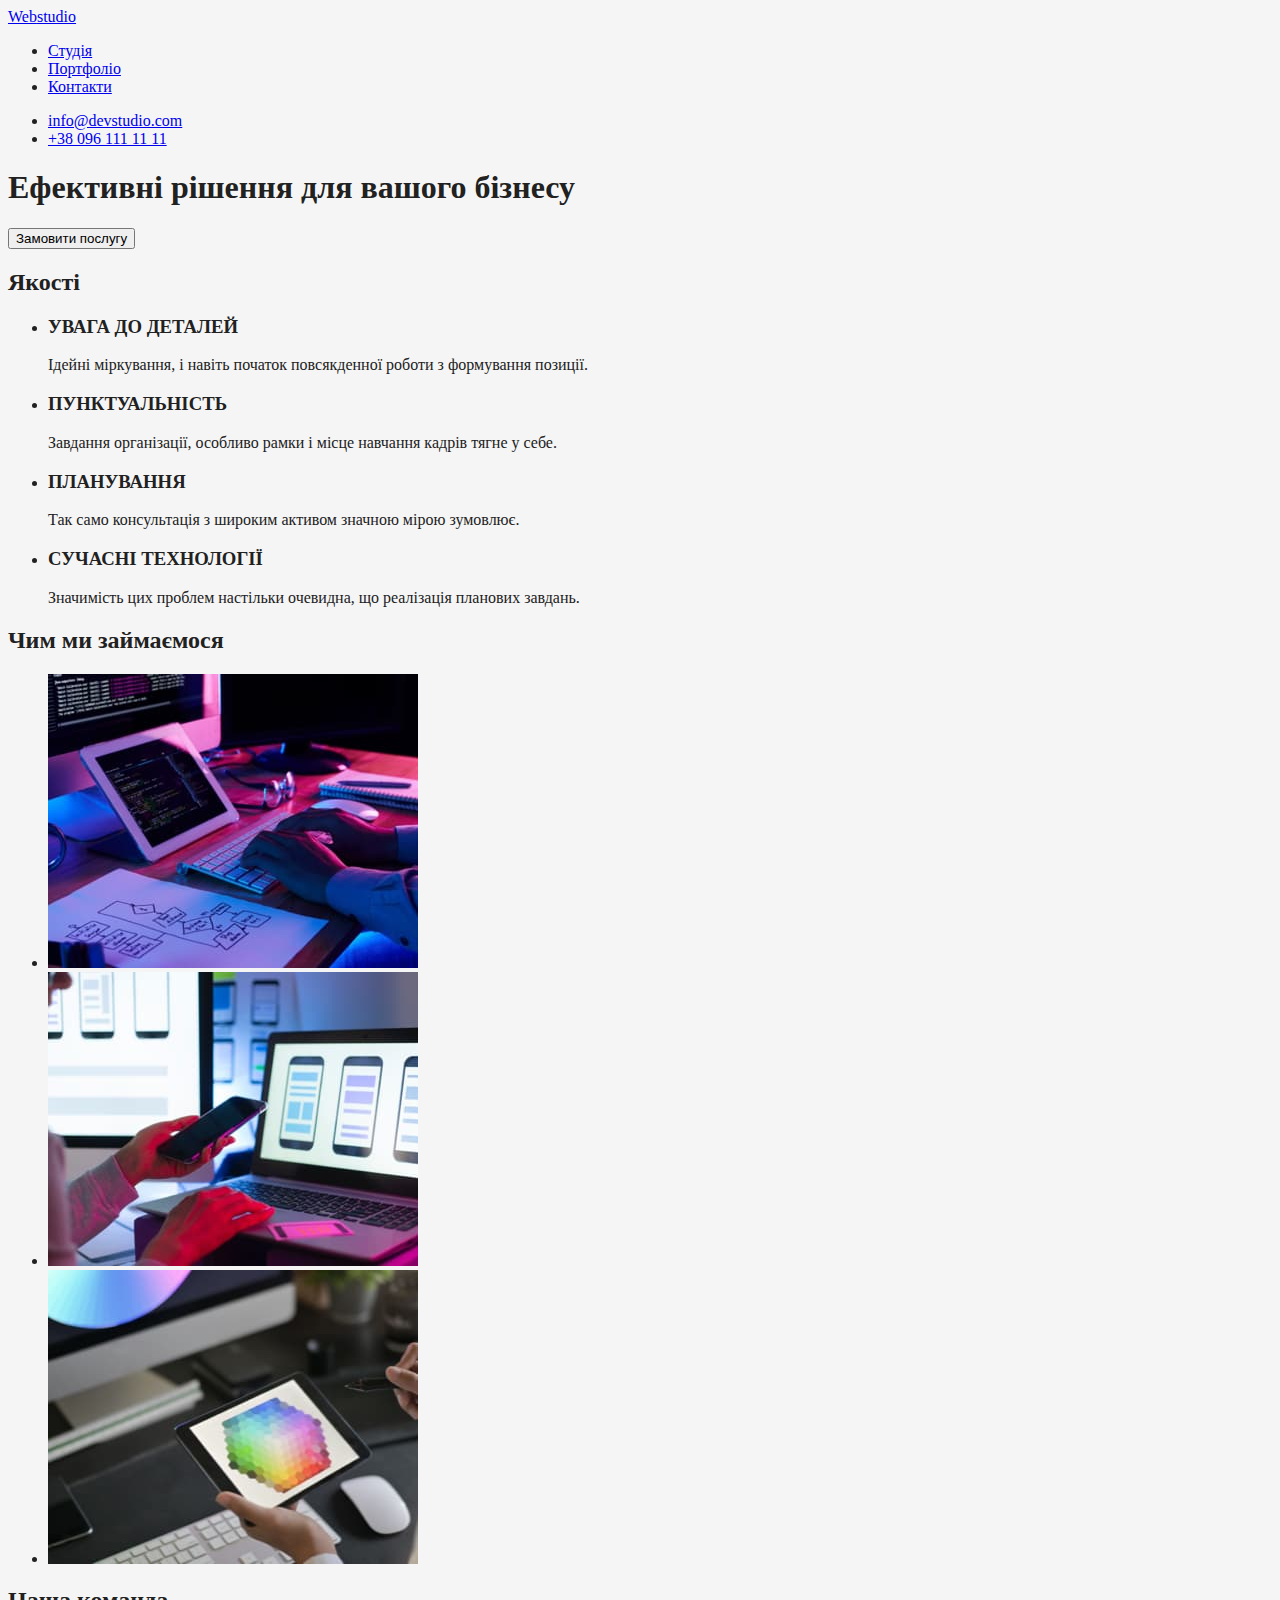
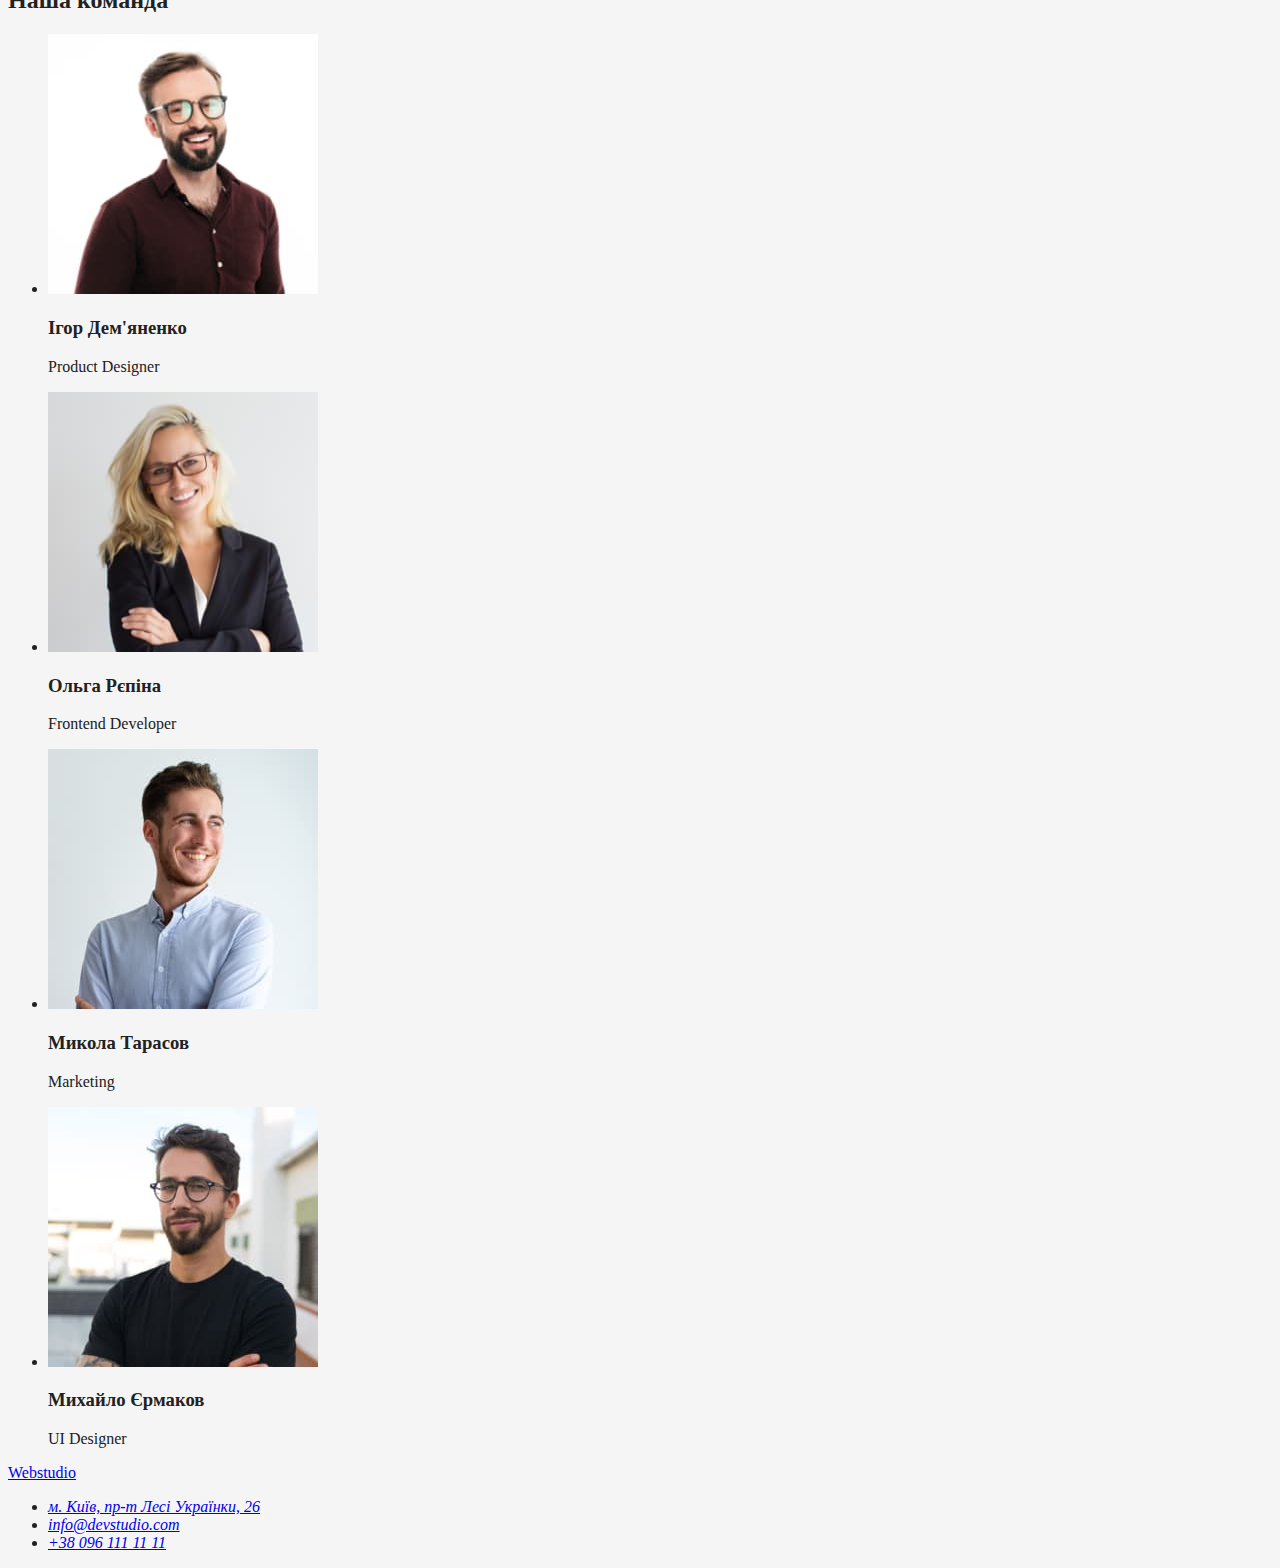
==== index.html @ 386e2acc "!" ====
<!DOCTYPE html>
<html lang="uk">
<head>
    <meta charset="UTF-8">
    <meta http-equiv="X-UA-Compatible" content="IE=edge">
    <meta name="viewport" content="width=device-width, initial-scale=1.0">
    <title>Домашня робота 1</title>
    <link rel="stylesheet" href="./css/style.css">
</head>
<body>
    <header>
        <nav>
            <a href="./index.html"><span>Web</span>studio</a>
            <ul>
                <li><a href="Студія">Студія</a></li>
                <li><a href="Портфоліо">Портфоліо</a></li>
                <li><a href="Контакти">Контакти</a></li>
            </ul>
        </nav>
            <ul>
                <li>
                    <a href="mailto:info@devstudio.com">info@devstudio.com</a>
                </li>
                <li>
                    <a href="tel:+380961111111">+38 096 111 11 11</a>
                </li>
            </ul>
            
    </header>
    <main>
        <!--hero section-->
        <section>
            <h1>Ефективні рішення для вашого бізнесу</h1>
            <button type="button">Замовити послугу</button>
        </section>
        <!--quality section-->
        <section>
            <h2>Якості</h2>
                <ul>
                    <li>
                        <h3>УВАГА ДО ДЕТАЛЕЙ</h3>
                        <p>Ідейні міркування, і навіть початок повсякденної роботи з формування позиції.</p>
                    </li>
                    <li> 
                        <h3>ПУНКТУАЛЬНІСТЬ</h3>
                        <p>Завдання організації, особливо рамки і місце навчання кадрів тягне у себе.</p>
                    </li> 
                    <li>
                        <h3>ПЛАНУВАННЯ</h3>
                        <p>Так само консультація з широким активом значною мірою зумовлює.</p>
                    </li>
                    <li>
                        <h3>СУЧАСНІ ТЕХНОЛОГІЇ</h3>
                        <p>Значимість цих проблем настільки очевидна, що реалізація планових завдань.</p>
                    </li>
                </ul>
        </section>
        <!--service section-->
        <section>
            <h2>Чим ми займаємося</h2>
            <ul>
                <li>
                    <img src="./img/img-1.jpg" alt="Працює програміст" height="294" width="370">
                </li>
                <li>
                    <img src="./img/img-2.jpg" alt="Розробка дизайну" height="294" width="370">
                </li>
                <li>
                    <img src="./img/img-3.jpg" alt="Оформлення проекту" height="294" width="370">
                </li>
            </ul>
        </section>
        <!--section team-->
        <section>
            <h2>Наша команда</h2>
            <ul>
                <li>
                    <img src="./img/img-4.jpg" alt="Ігор Дем'яненко" height="260" width="270">
                    <h3>Ігор Дем'яненко</h3>
                    <p>Product Designer</p>
                </li>
                <li>
                    <img src="./img/img-5.jpg" alt="Ольга Рєпіна" height="260" width="270">
                    <h3>Ольга Рєпіна</h3>
                    <p>Frontend Developer</p>
                </li>
                <li>
                    <img src="./img/img-6.jpg" alt="Микола Тарасов" height="260" width="270">
                    <h3>Микола Тарасов</h3>
                    <p>Marketing</p>
                </li>
                <li>
                    <img src="./img/img-7.jpg" alt="Михайло Єрмаков" height="260" width="270">
                    <h3>Михайло Єрмаков</h3>
                    <p>UI Designer</p>
                </li>
            </ul>
        </section>
    </main>
    <!--Footer section-->
    <footer>
        <a href="./index.html"><span>Web</span>studio</a>
        <address>
            <ul>
            <li><a href="м. Київ, пр-т Лесі Українки, 26">м. Київ, пр-т Лесі Українки, 26</a></li>
            <li><a href="mailto:info@devstudio.com">info@devstudio.com</a></li>
            <li><a href="tel:+380961111111">+38 096 111 11 11</a></li>
            </ul>
        </address>
    </footer>
</body>
</html>
---- css/style.css ----
/* основний колір фона #F5F5F5*/
/* колір мейна #EEEEEE */

/* колір заголовків #212121 */
/* колір підзаголовків #757575 */

/* посилання синій колір #2196F3 */
/* колір тексту на кнопці#FFFFFF */




body {
    background-color: #F5F5F5;
    color: #212121;
}
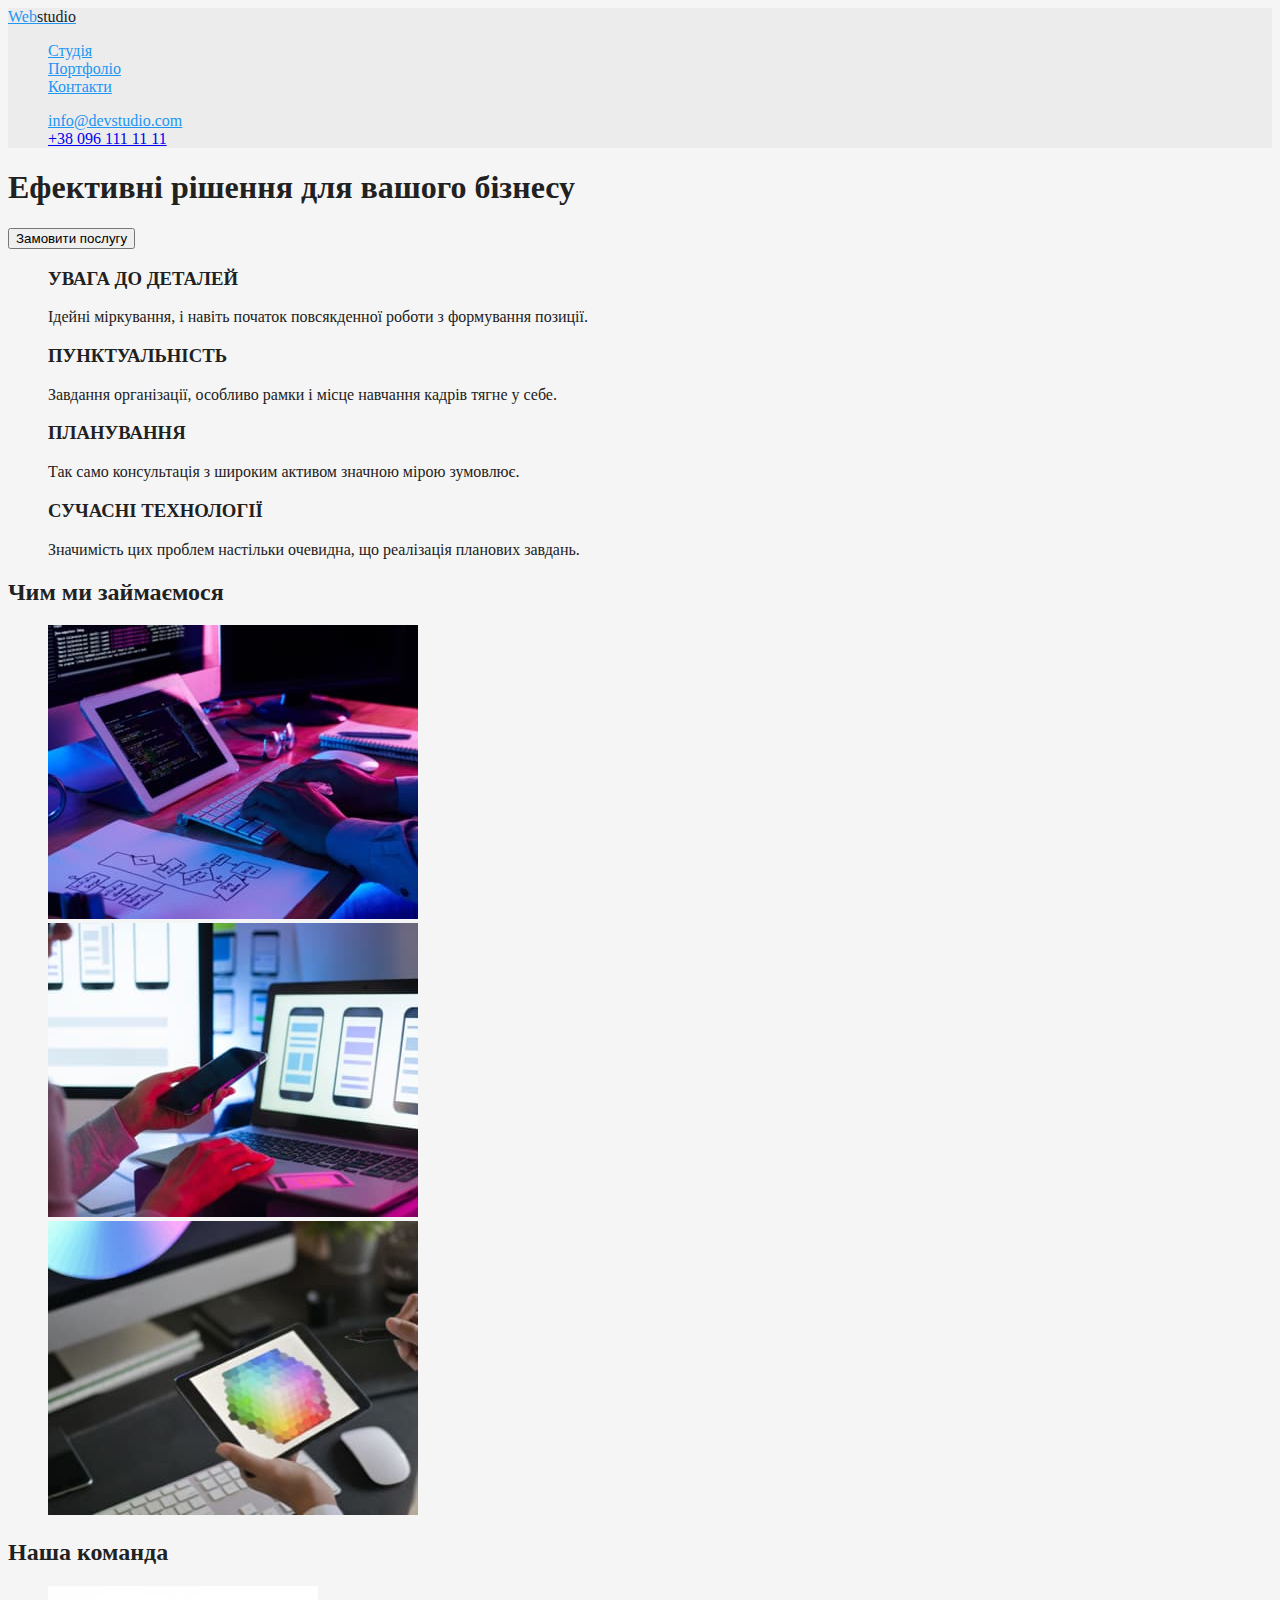
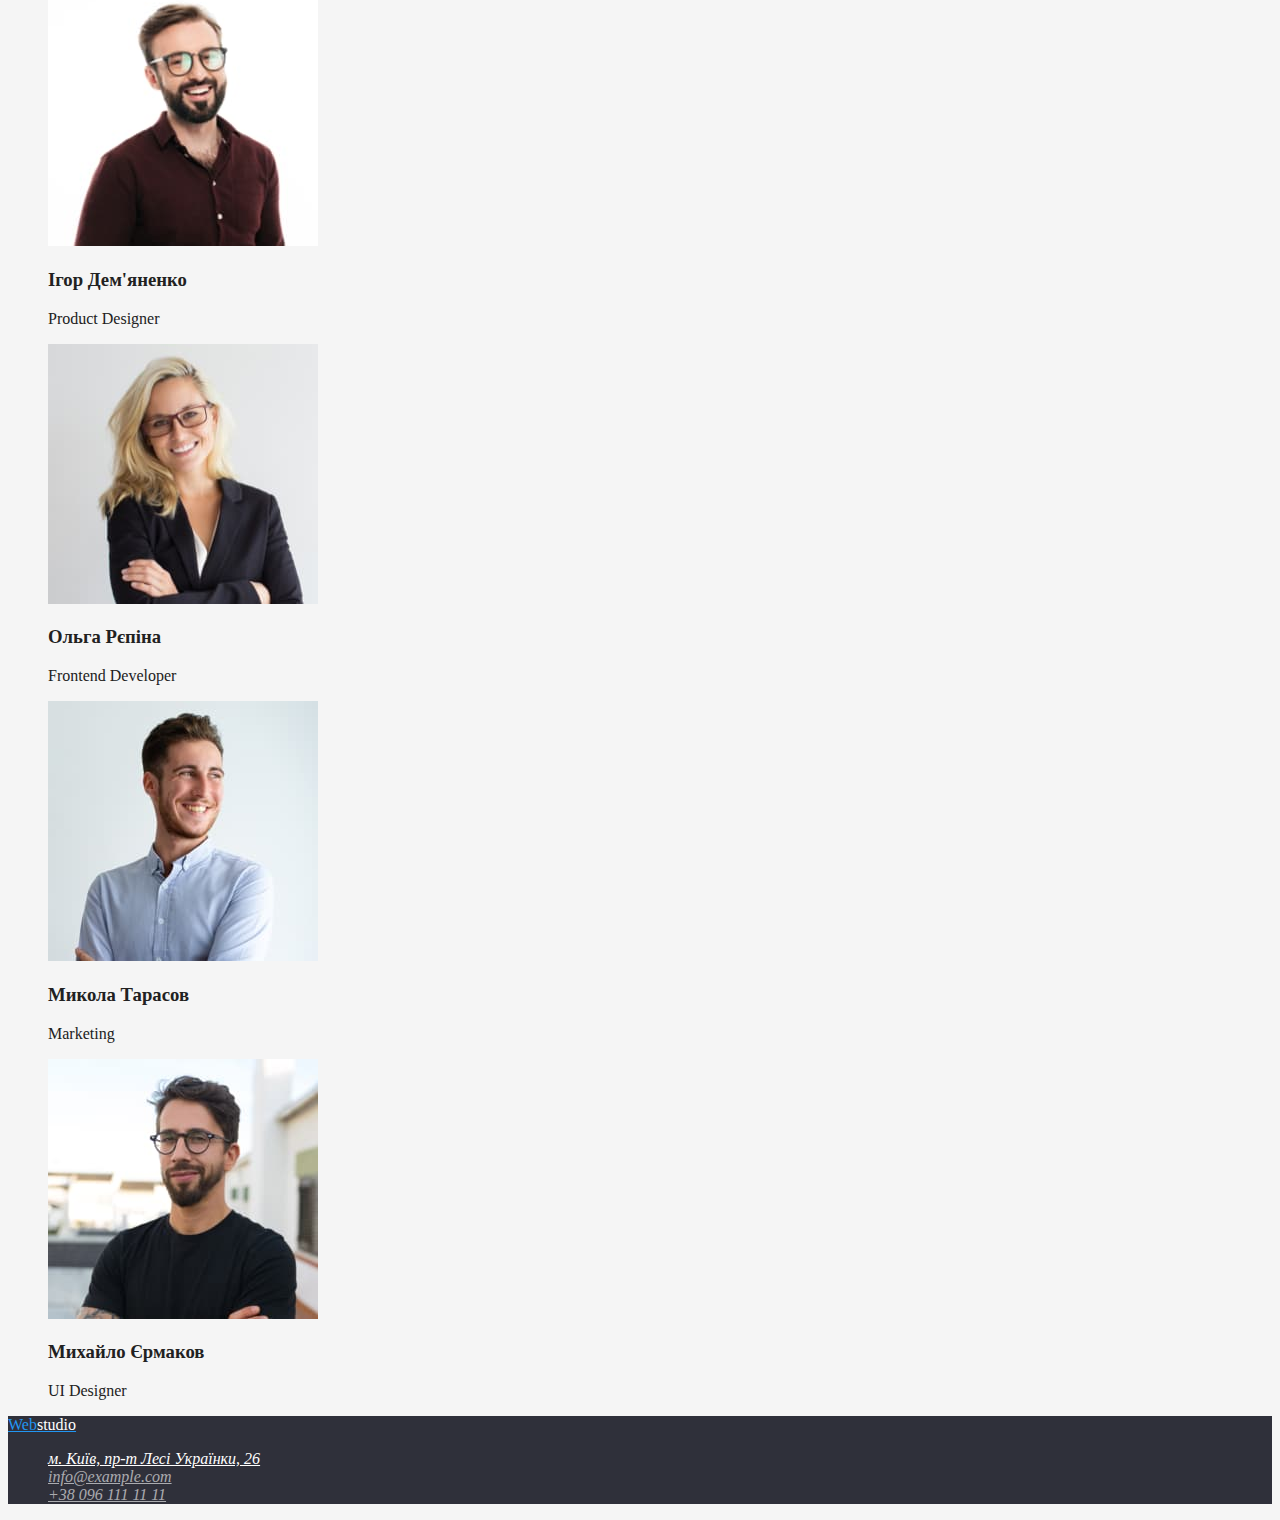
==== commit 18acc0fc: "відображення стилів тексту" ====
--- a/index.html
+++ b/index.html
@@ -4,39 +4,41 @@
     <meta charset="UTF-8">
     <meta http-equiv="X-UA-Compatible" content="IE=edge">
     <meta name="viewport" content="width=device-width, initial-scale=1.0">
+    <link rel="preconnect" href="https://fonts.googleapis.com">
+    <link rel="preconnect" href="https://fonts.gstatic.com" crossorigin>
+    <link href="https://fonts.googleapis.com/css2?family=Raleway:wght@700&family=Roboto:wght@400;500;700;900&display=swap" rel="stylesheet">
     <title>Домашня робота 1</title>
     <link rel="stylesheet" href="./css/style.css">
 </head>
 <body>
     <header>
         <nav>
-            <a href="./index.html"><span>Web</span>studio</a>
-            <ul>
-                <li><a href="Студія">Студія</a></li>
-                <li><a href="Портфоліо">Портфоліо</a></li>
+            <a class="logo-web" href="./index.html">Web<span class="studio">studio</span></a>
+            <ul class="site-nav">
+                <li><a href="./index.html">Студія</a></li>
+                <li><a href="./portfolio.html">Портфоліо</a></li>
                 <li><a href="Контакти">Контакти</a></li>
             </ul>
         </nav>
             <ul>
-                <li>
+                <li class="site-mail">
                     <a href="mailto:info@devstudio.com">info@devstudio.com</a>
                 </li>
                 <li>
                     <a href="tel:+380961111111">+38 096 111 11 11</a>
                 </li>
             </ul>
-            
     </header>
     <main>
         <!--hero section-->
-        <section>
+        <section class="list-title">
             <h1>Ефективні рішення для вашого бізнесу</h1>
             <button type="button">Замовити послугу</button>
         </section>
         <!--quality section-->
-        <section>
-            <h2>Якості</h2>
-                <ul>
+        <section class="list-title">
+            <h2 hidden>Якості</h2>
+                <ul class="list-title">
                     <li>
                         <h3>УВАГА ДО ДЕТАЛЕЙ</h3>
                         <p>Ідейні міркування, і навіть початок повсякденної роботи з формування позиції.</p>
@@ -71,9 +73,9 @@
             </ul>
         </section>
         <!--section team-->
-        <section>
+        <section class="list-title">
             <h2>Наша команда</h2>
-            <ul>
+            <ul class="list-title">
                 <li>
                     <img src="./img/img-4.jpg" alt="Ігор Дем'яненко" height="260" width="270">
                     <h3>Ігор Дем'яненко</h3>
@@ -98,13 +100,13 @@
         </section>
     </main>
     <!--Footer section-->
-    <footer>
-        <a href="./index.html"><span>Web</span>studio</a>
+    <footer class="footer-info">
+        <a class="logo-web" href="./index.html">Web<span class="studio2">studio</span></a>
         <address>
-            <ul>
-            <li><a href="м. Київ, пр-т Лесі Українки, 26">м. Київ, пр-т Лесі Українки, 26</a></li>
-            <li><a href="mailto:info@devstudio.com">info@devstudio.com</a></li>
-            <li><a href="tel:+380961111111">+38 096 111 11 11</a></li>
+            <ul class="color-info">
+                <li><a href="https://goo.gl/maps/TJPPdLGGKsBPAUss6">м. Київ, пр-т Лесі Українки, 26</a></li>
+                <li class="info-visible"><a href="mailto:info@example.com">info@example.com</a></li>
+                <li class="info-visible"><a href="tel:+380961111111">+38 096 111 11 11</a></li>
             </ul>
         </address>
     </footer>
--- a/css/style.css
+++ b/css/style.css
@@ -12,8 +12,64 @@
 
 
 
-
+ul {
+    list-style: none
+    }
 body {
     background-color: #F5F5F5;
     color: #212121;
 }
+
+/* section header */
+
+header {
+    background-color: #ECECEC;
+    color: #212121;
+}
+.logo-web {
+    color: #2196F3;
+}
+.studio {
+    color: #212121;
+}
+.site-nav a {
+    color: #2196F3;
+}
+.site-mail a {
+    color: #2196F3;
+}
+
+/* section btn */
+
+.btn {
+    background-color: #2196F3;
+    color: #ffffff;
+}
+.btn2 {
+    background-color: #F5F4FA;
+    color: #212121;
+}
+
+/* sectin main */
+
+.list-title {
+    color: #212121;
+}
+.list-skills p {
+    color: #757575;
+}
+
+/* section footer */
+
+.footer-info {
+    background-color: #2F303A;
+}
+.studio2 {
+    color: #FFFFFF;
+}
+.color-info a {
+    color: #FFFFFF;
+}
+.info-visible a {
+    color: rgba(255, 255, 255, 0.6);
+}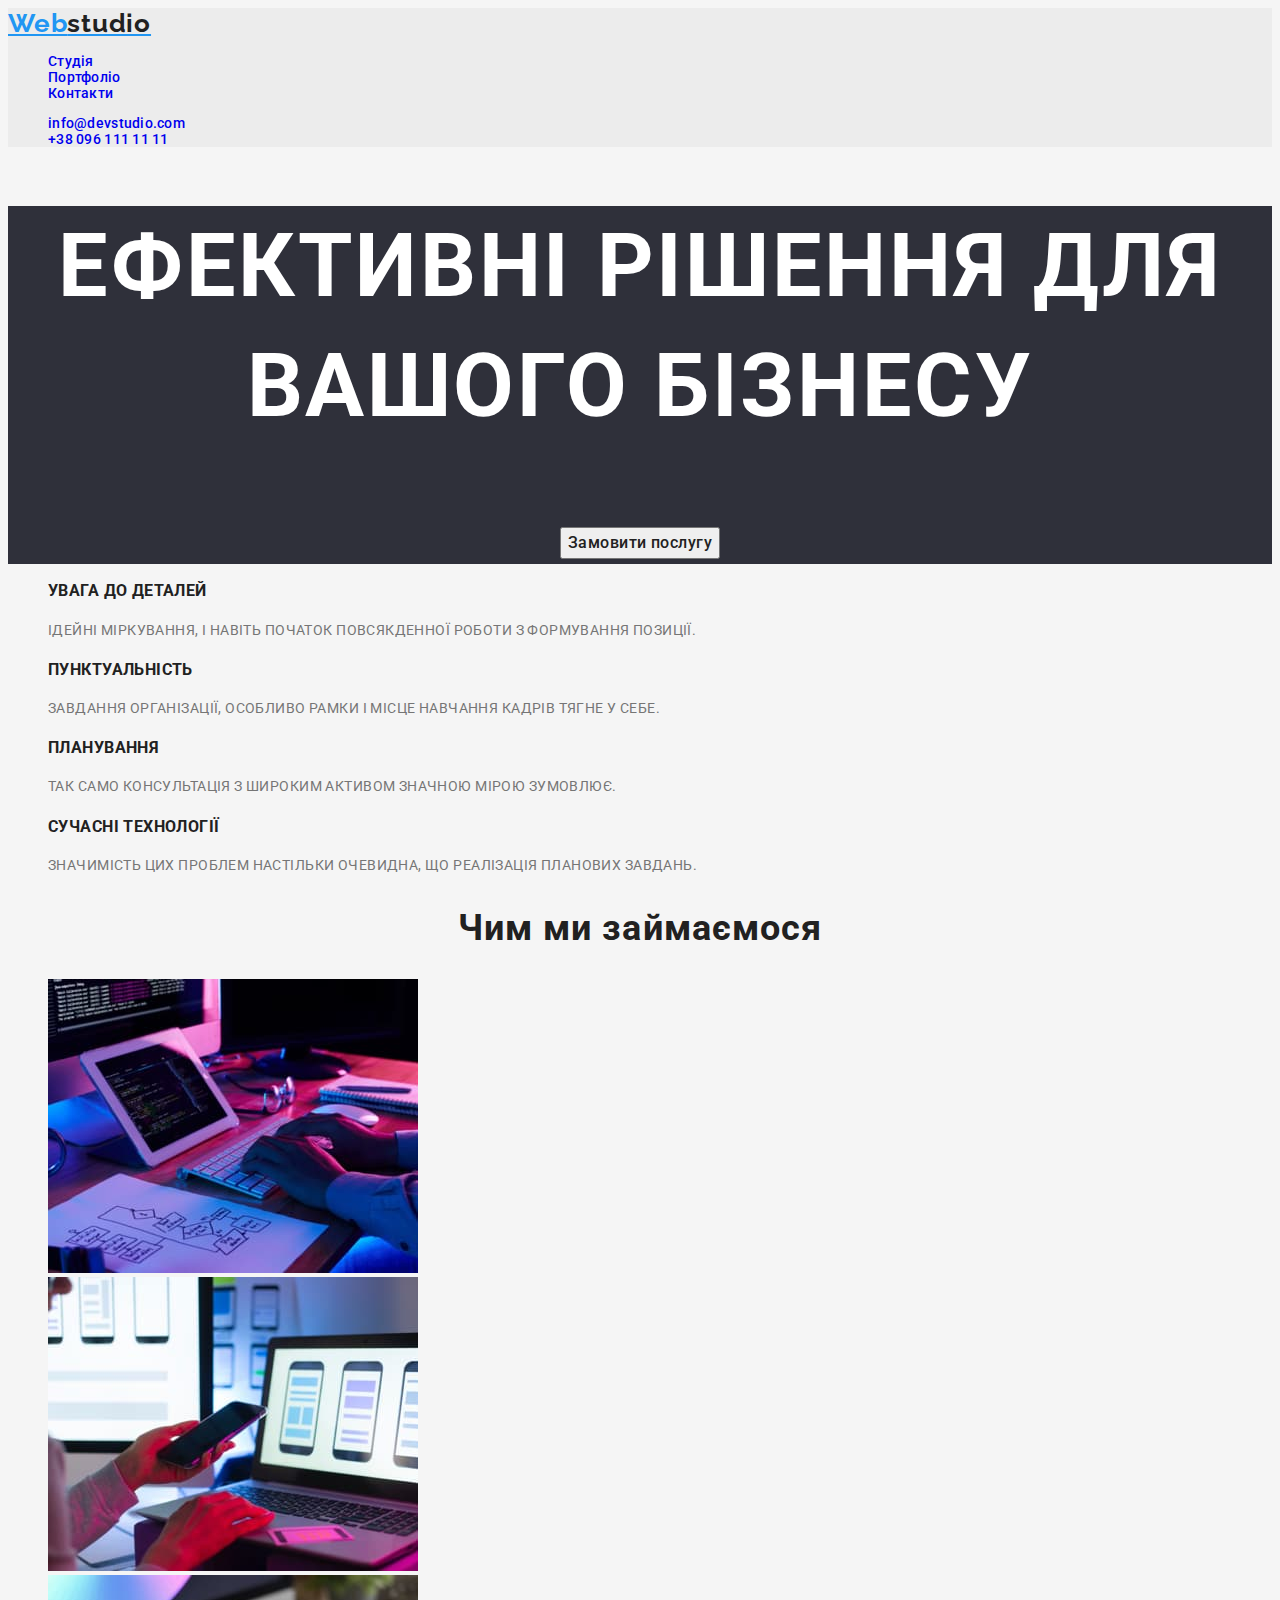
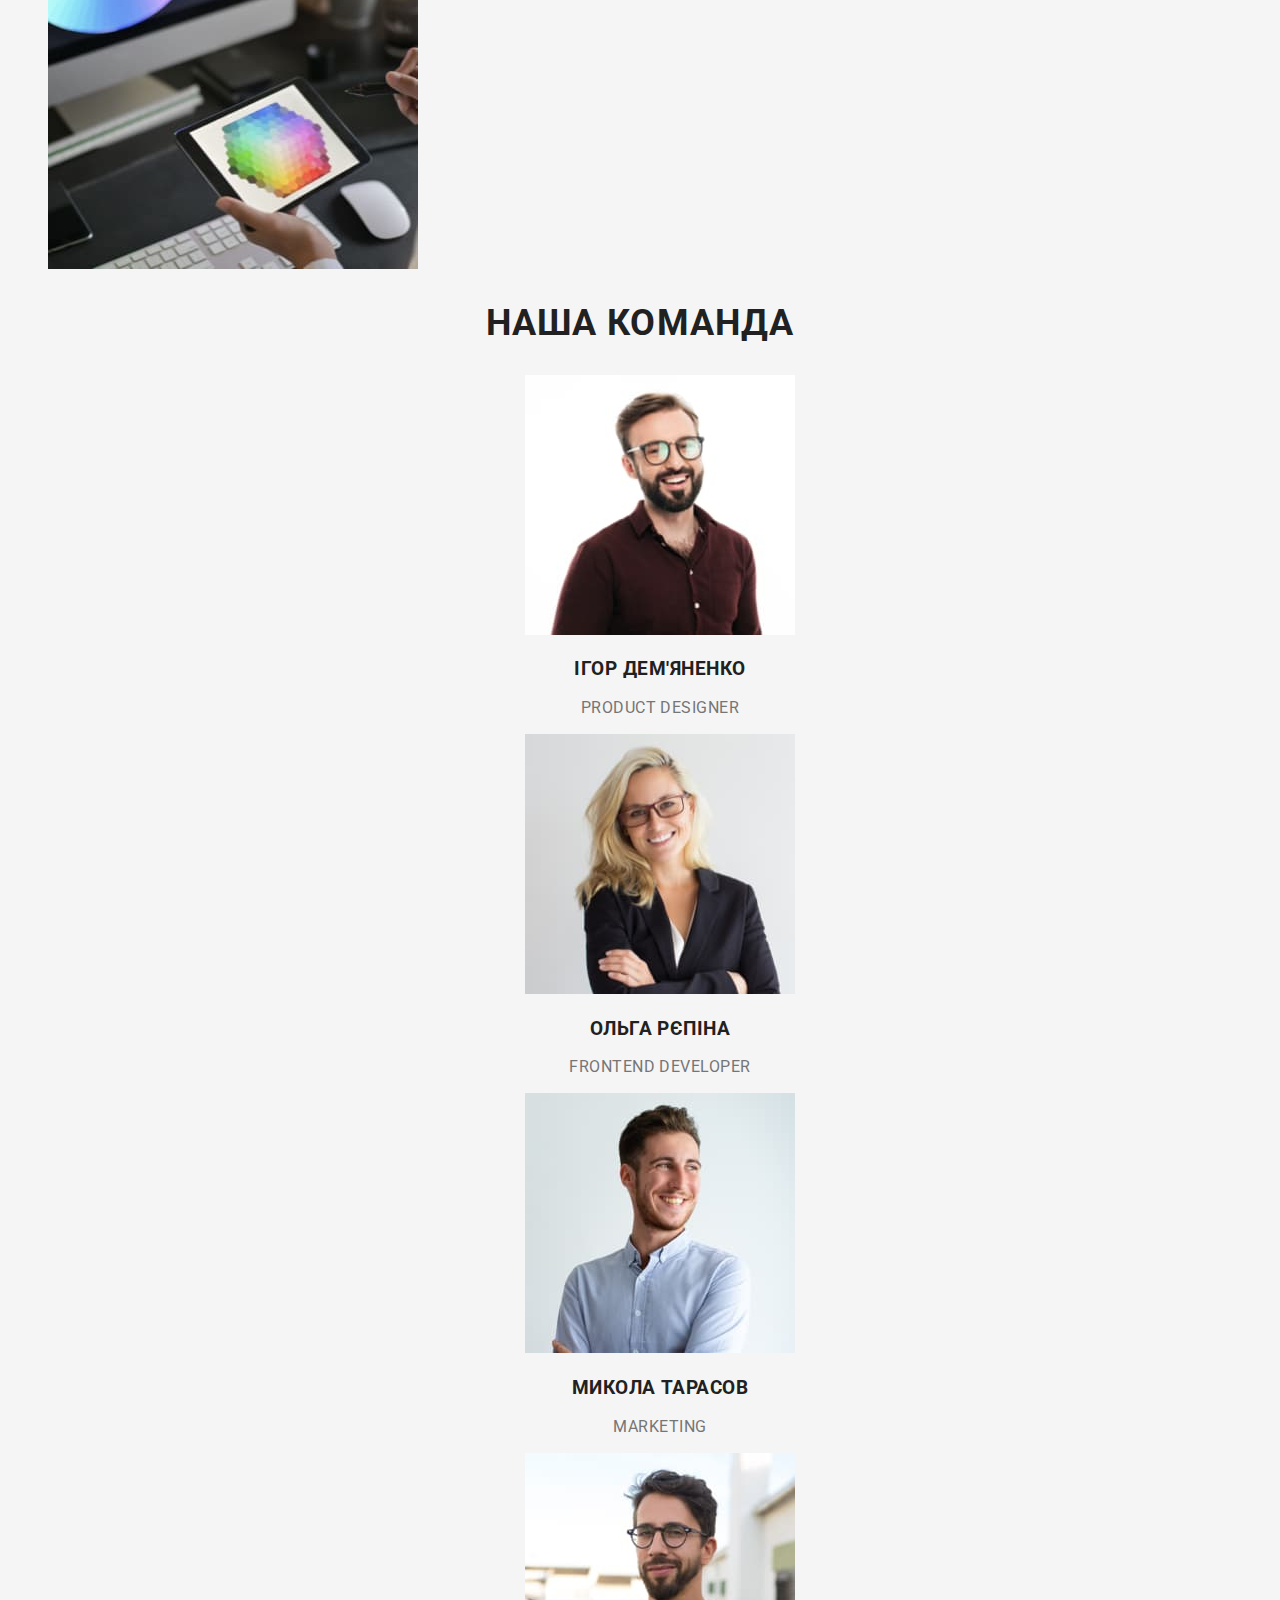
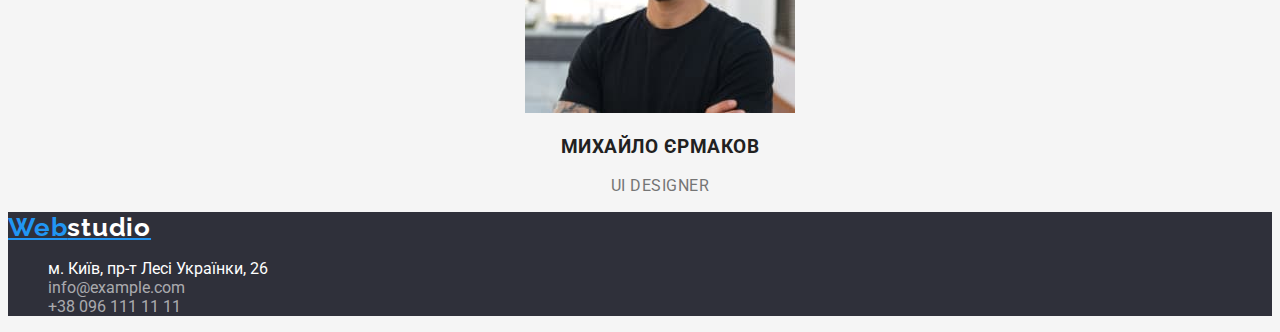
==== commit 1e9ddf40: "добавив стилі згідно дз" ====
--- a/index.html
+++ b/index.html
@@ -11,34 +11,30 @@
     <link rel="stylesheet" href="./css/style.css">
 </head>
 <body>
-    <header>
+    <header class="header-fonts">
+        <a class="logo-web" href="./index.html">Web<span class="studio">studio</span></a>
+        <ul class="site-info">
+            <li><a class="link" href="./index.html">Студія</a></li>
+            <li><a class="link" href="./portfolio.html">Портфоліо</a></li>
+            <li><a class="link" href="Контакти">Контакти</a></li>
+        </ul>
         <nav>
-            <a class="logo-web" href="./index.html">Web<span class="studio">studio</span></a>
-            <ul class="site-nav">
-                <li><a href="./index.html">Студія</a></li>
-                <li><a href="./portfolio.html">Портфоліо</a></li>
-                <li><a href="Контакти">Контакти</a></li>
+            <ul class="contacts">
+                <li><a class="link" href="mailto:info@devstudio.com">info@devstudio.com</a></li>
+                <li><a class="link" href="tel:+380961111111">+38 096 111 11 11</a></li>
             </ul>
         </nav>
-            <ul>
-                <li class="site-mail">
-                    <a href="mailto:info@devstudio.com">info@devstudio.com</a>
-                </li>
-                <li>
-                    <a href="tel:+380961111111">+38 096 111 11 11</a>
-                </li>
-            </ul>
     </header>
     <main>
         <!--hero section-->
-        <section class="list-title">
+        <section class="hero">
             <h1>Ефективні рішення для вашого бізнесу</h1>
-            <button type="button">Замовити послугу</button>
+            <button class="btn" type="button">Замовити послугу</button>
         </section>
         <!--quality section-->
         <section class="list-title">
-            <h2 hidden>Якості</h2>
-                <ul class="list-title">
+            <h2 class="visually-hidden">Якості</h2>
+                <ul>
                     <li>
                         <h3>УВАГА ДО ДЕТАЛЕЙ</h3>
                         <p>Ідейні міркування, і навіть початок повсякденної роботи з формування позиції.</p>
@@ -57,7 +53,7 @@
                     </li>
                 </ul>
         </section>
-        <!--service section-->
+        <!-- section service -->
         <section>
             <h2>Чим ми займаємося</h2>
             <ul>
@@ -75,7 +71,7 @@
         <!--section team-->
         <section class="list-title">
             <h2>Наша команда</h2>
-            <ul class="list-title">
+            <ul class="list-title-team">
                 <li>
                     <img src="./img/img-4.jpg" alt="Ігор Дем'яненко" height="260" width="270">
                     <h3>Ігор Дем'яненко</h3>
--- a/css/style.css
+++ b/css/style.css
@@ -1,75 +1,216 @@
-
-
-
-/* основний колір фона #F5F5F5*/
-/* колір мейна #EEEEEE */
-
-/* колір заголовків #212121 */
-/* колір підзаголовків #757575 */
-
-/* посилання синій колір #2196F3 */
-/* колір тексту на кнопці#FFFFFF */
-
-
-
 ul {
     list-style: none
     }
+.visually-hidden {
+    position: absolute;
+    white-space: nowrap;
+    width: 1px;
+    height: 1px;
+    overflow: hidden;
+    border: 0;
+    padding: 0;
+    clip: rect(0 0 0 0);
+    clip-path: inset(50%);
+    margin: -1px;
+}
 body {
-    background-color: #F5F5F5;
-    color: #212121;
-}
-
-/* section header */
+    text-decoration: none;
+    font-family: "Raeway", "Roboto", sans-serif;
+    background: #f5f5f5;
+    color: #212121;
+    font-style: normal;
+}
+
+/* Section header 1-2 pages*/
 
 header {
     background-color: #ECECEC;
     color: #212121;
-}
+    text-decoration: none;
+}
+.header-fonts {
+    font-family: "Roboto", sans-serif;
+    font-weight: 500;
+    font-size: 14px;
+    letter-spacing: 0.02em;
+}
+
+/* Section navigation 1-2 pages */
+
 .logo-web {
     color: #2196F3;
+    font-family: 'Raleway';
+    font-style: normal;
+    font-weight: 700;
+    font-size: 26px;
+    line-height: 1.19;
+    letter-spacing: 0.03em;
 }
 .studio {
     color: #212121;
 }
-.site-nav a {
-    color: #2196F3;
-}
-.site-mail a {
-    color: #2196F3;
-}
-
-/* section btn */
-
-.btn {
+.site-info a {
+    text-decoration: none;
+    font-family: "Roboto", sans-serif;
+    font-style: normal;
+    font-weight: 500;
+    font-size: 14px;
+    line-height: 16px;
+    letter-spacing: 0.02em;
+}
+.site-info .link:hover, 
+.site-info .link:focus {
+    color: #2196F3;
+}
+.site-info .link:active {
+    color: #2196F3;
+}
+.contacts a {
+    text-decoration: none;
+    font-family: "Roboto", sans-serif;
+    font-style: normal; 
+    font-weight: 500;   
+    font-size: 14px;      
+    letter-spacing: 0.02em; 
+}
+.contacts a:hover, 
+.contacts a:focus {
+    color: #2196F3;
+}
+.contacts a:active {
+    color: #2196F3;
+}
+
+/* Section btn 1-2 pages */
+
+.btn:hover, .btn:focus {
     background-color: #2196F3;
     color: #ffffff;
-}
-.btn2 {
-    background-color: #F5F4FA;
-    color: #212121;
-}
-
-/* sectin main */
+    cursor: pointer;
+}
+.btn {
+    font-family: "Roboto", sans-serif;
+    font-weight: 500;
+    font-style: normal;
+    font-size: 16px;
+    line-height: 1.62;
+    text-align: center;
+    letter-spacing: 0.03em;
+    color: #212121;
+}
+
+/* Pages Studio */
+/* Sectin hero */
+
+.hero {
+    background: #2F303A;
+    font-family: "Roboto", sans-serif;
+    font-style: normal;
+    font-weight: 900;
+    font-size: 44px;
+    line-height: 1.36;
+    text-align: center;
+    letter-spacing: 0.06em;
+    text-transform: uppercase;
+    color: #FFFFFF;
+}
+
+/* Section quality */
 
 .list-title {
     color: #212121;
-}
-.list-skills p {
+    font-family: "Roboto",sans-serif;
+    font-style: normal;
+    font-weight: 700;
+    font-size: 14px;
+    line-height: 1.33;
+    letter-spacing: 0.03em;
+    text-transform: uppercase;
+}
+
+.list-title p {
     color: #757575;
-}
-
-/* section footer */
+    font-family: 'Roboto';
+    font-weight: 400;
+    font-size: 14px;
+    line-height: 1.71;
+    letter-spacing: 0.03em;
+}
+h2 {
+    color: #212121;
+    font-family: "Roboto", sans-serif;
+    font-style: normal;
+    font-weight: 700;
+    font-size: 36px;
+    line-height: 1.16;
+    text-align: center;
+    letter-spacing: 0.03em;
+}
+
+/* Section team */
+
+.list-title-team {
+    color: #212121;
+    font-family: "Roboto", sans-serif;
+    font-style: normal;
+    font-weight: 500;
+    font-size: 16px;
+    line-height: 1.18;
+    text-align: center;
+    letter-spacing: 0.03em;
+}
+.list-title-team p {
+    color: #757575;
+    font-family: "Roboto", sans-serif;
+    font-weight: 400;
+    font-size: 16px;
+    line-height: 1.18;
+    text-align: center;
+    letter-spacing: 0.03em;
+}
+
+/* Pages Portfolio */
+/* Section main */
+
+.list-skill {
+    color: #212121;
+    font-family: "Roboto", sans-serif;
+    font-style: normal;
+    font-weight: 700;
+    font-size: 18;
+    line-height: 2;
+    letter-spacing: 0.06em;
+}
+.list-skill p {
+    color: #757575;
+    font-family: "Roboto", sans-serif;
+    font-weight: 400;
+    font-size: 16px;
+    line-height: 1.87;
+    letter-spacing: 0.03em;
+}
+
+/* Section footer 1-2 pages*/
 
 .footer-info {
     background-color: #2F303A;
+    text-decoration: none;
 }
 .studio2 {
     color: #FFFFFF;
 }
 .color-info a {
     color: #FFFFFF;
+    font-style: normal;
+    text-decoration: none;
 }
 .info-visible a {
     color: rgba(255, 255, 255, 0.6);
+}
+.color-info a:hover, 
+.color-info a:focus {
+    color: #2196F3;
+}
+.color-info a:active {
+    color: #2196F3;
 }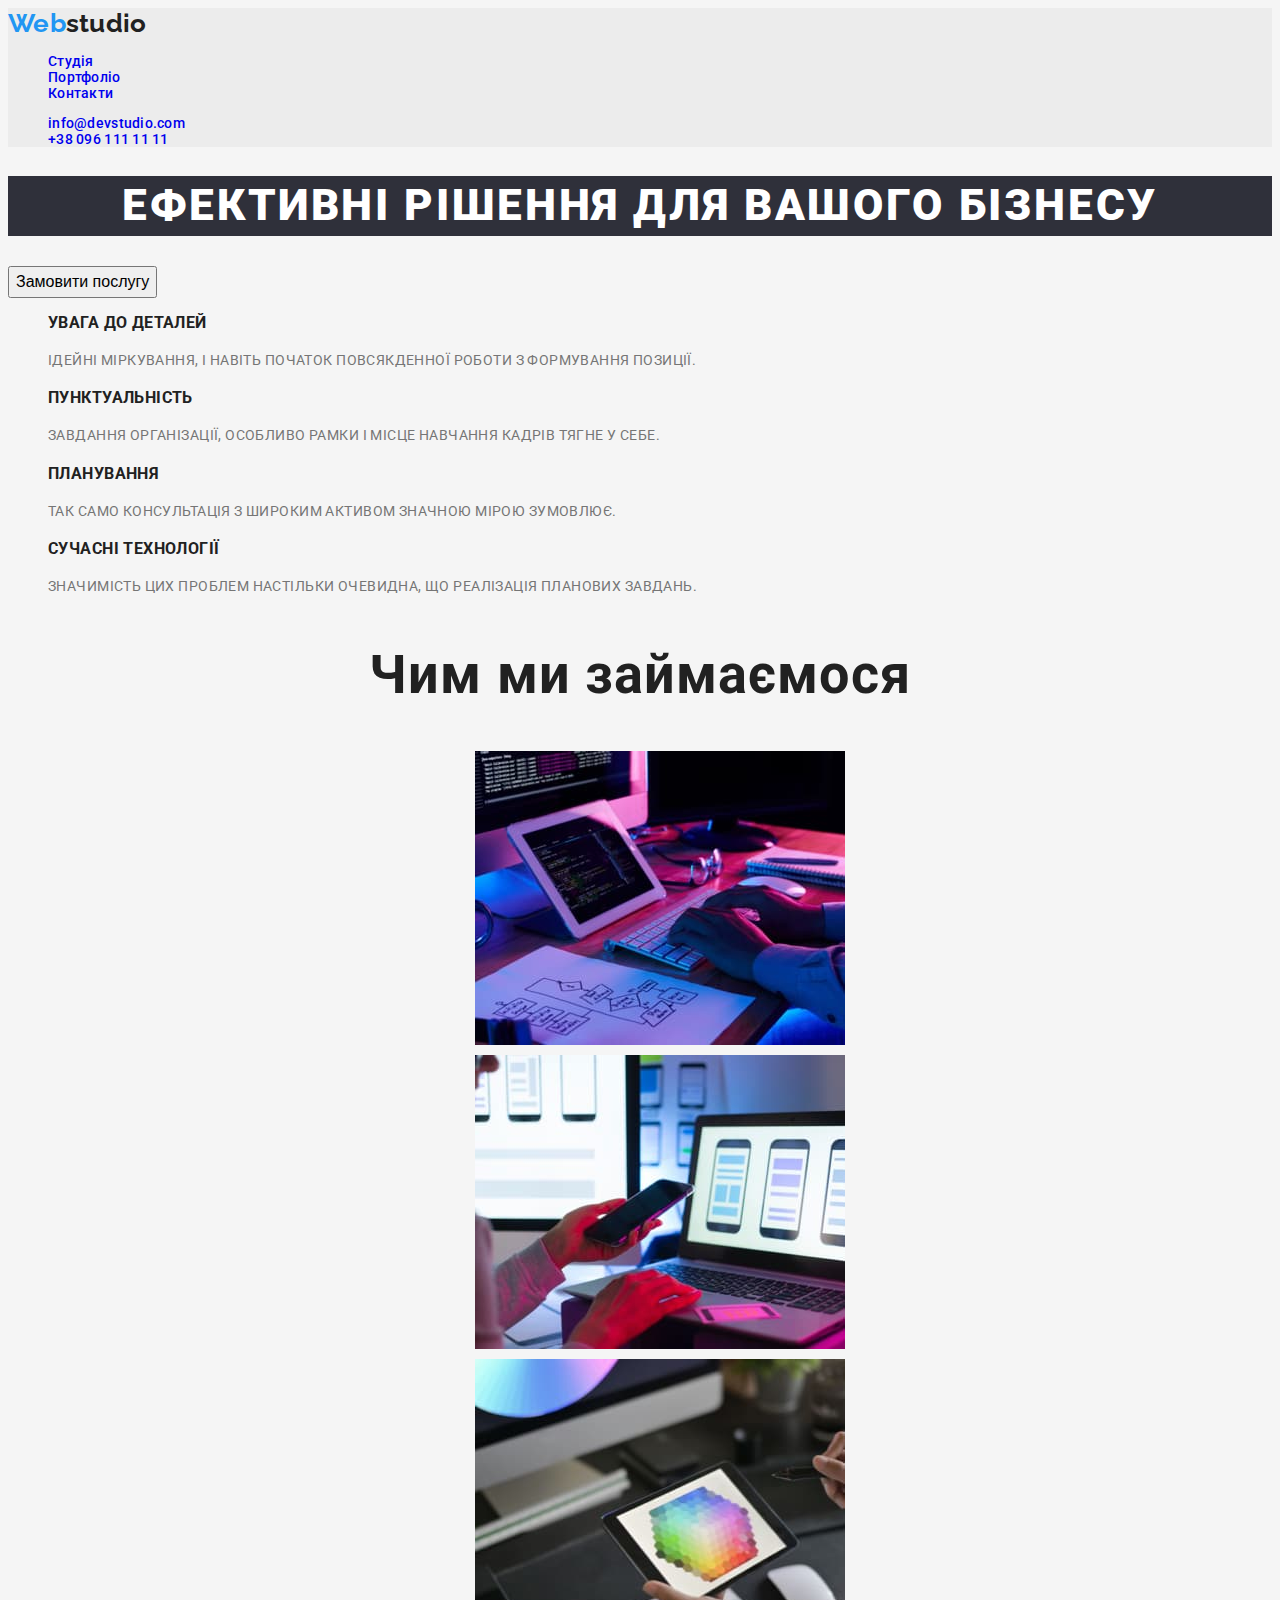
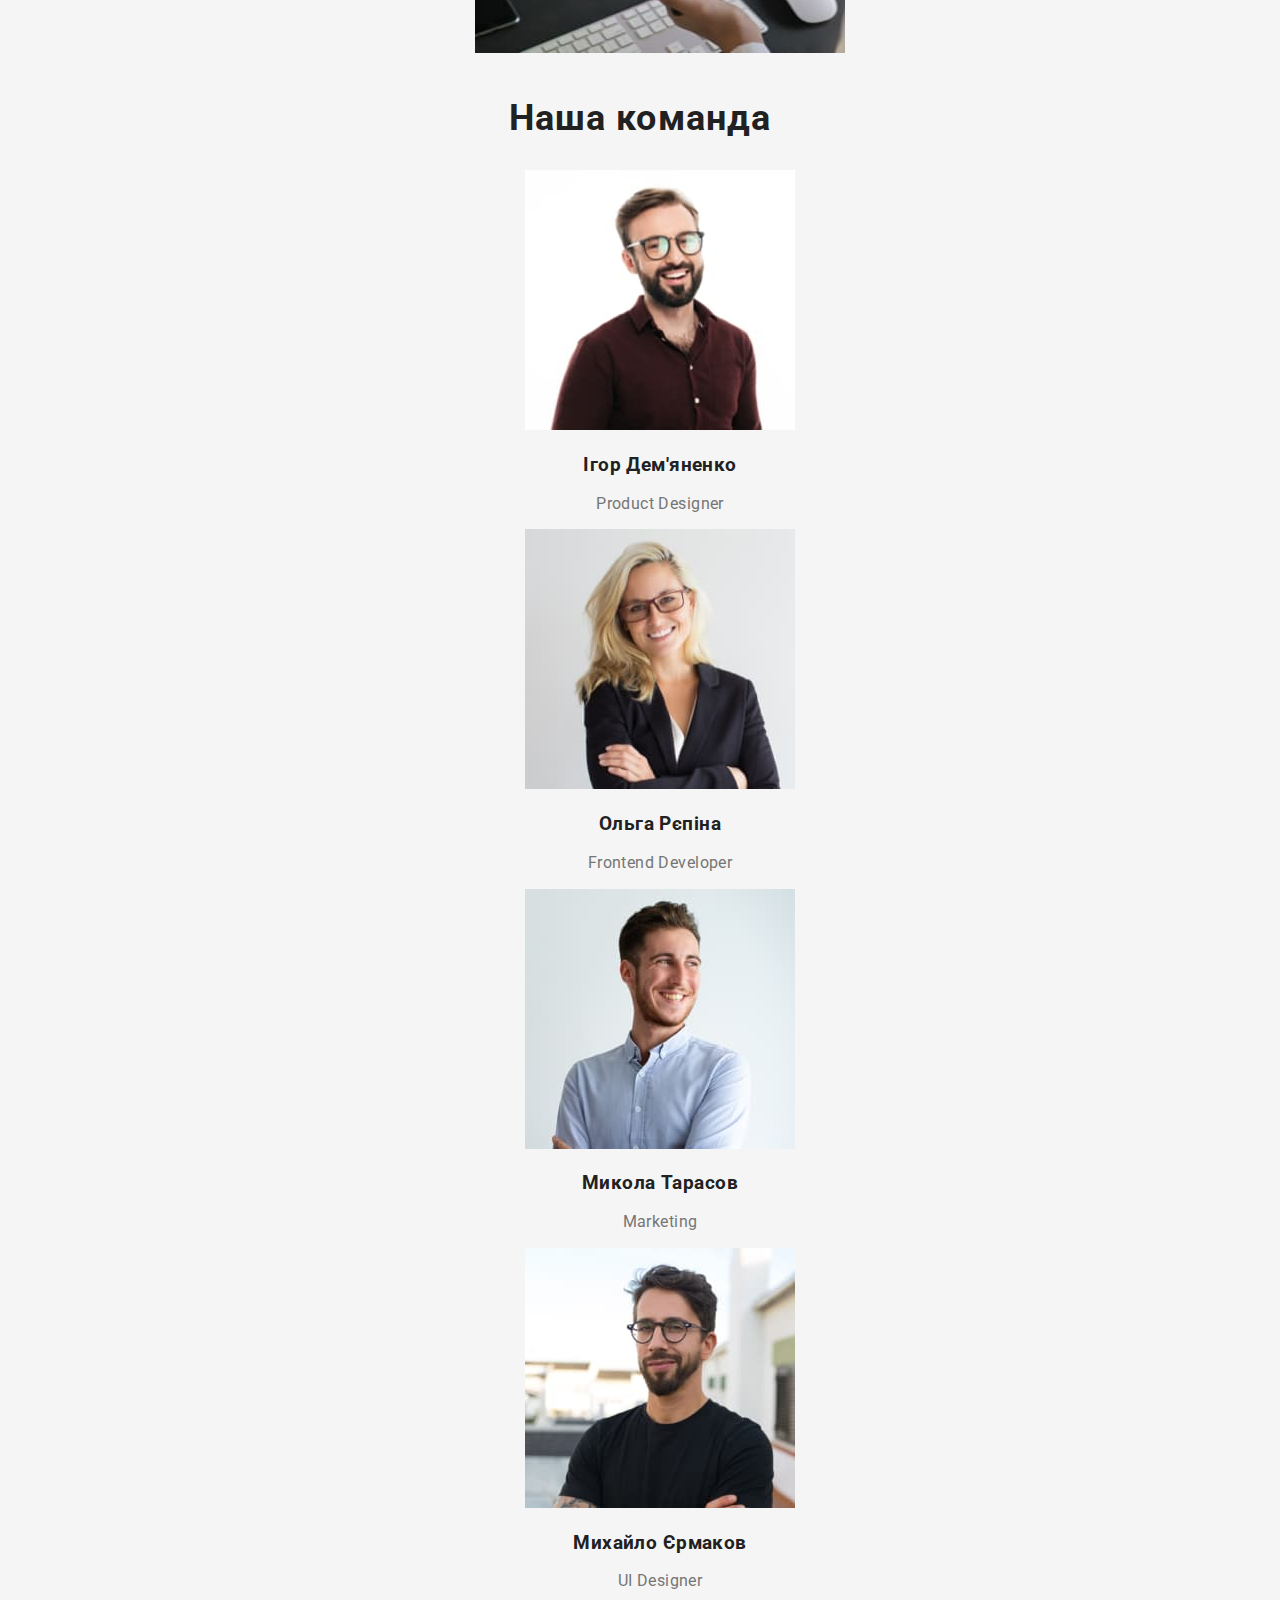
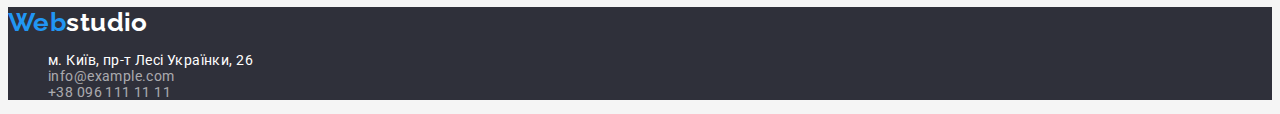
==== commit 9c58aac1: "доопрацював дз" ====
--- a/index.html
+++ b/index.html
@@ -27,14 +27,14 @@
     </header>
     <main>
         <!--hero section-->
-        <section class="hero">
+        <section>
             <h1>Ефективні рішення для вашого бізнесу</h1>
             <button class="btn" type="button">Замовити послугу</button>
         </section>
         <!--quality section-->
-        <section class="list-title">
+        <section>
             <h2 class="visually-hidden">Якості</h2>
-                <ul>
+                <ul class="list-title">
                     <li>
                         <h3>УВАГА ДО ДЕТАЛЕЙ</h3>
                         <p>Ідейні міркування, і навіть початок повсякденної роботи з формування позиції.</p>
@@ -54,7 +54,7 @@
                 </ul>
         </section>
         <!-- section service -->
-        <section>
+        <section class="title">
             <h2>Чим ми займаємося</h2>
             <ul>
                 <li>
@@ -69,9 +69,9 @@
             </ul>
         </section>
         <!--section team-->
-        <section class="list-title">
-            <h2>Наша команда</h2>
-            <ul class="list-title-team">
+        <section>
+            <h2 class="title">Наша команда</h2>
+            <ul class="list-team">
                 <li>
                     <img src="./img/img-4.jpg" alt="Ігор Дем'яненко" height="260" width="270">
                     <h3>Ігор Дем'яненко</h3>
--- a/css/style.css
+++ b/css/style.css
@@ -1,3 +1,14 @@
+:root {
+    --main-color: #f5f5f5;
+    --secondary-color: #212121;
+    --btn-color: #2196f3;
+    --btn-active-color: #ffffff;
+    --header-color: #ECECEC;
+    --paragraph-color: #757575;
+    --footer-color: #2F303A;
+    --adress-color: rgba(255, 255, 255, 0.6);
+}
+/* ^color^ */
 ul {
     list-style: none
     }
@@ -15,131 +26,96 @@
 }
 body {
     text-decoration: none;
-    font-family: "Raeway", "Roboto", sans-serif;
-    background: #f5f5f5;
-    color: #212121;
+    font-family: "Roboto", sans-serif;
+    background: var(--main-color);
+    color: var(--secondary-color);
     font-style: normal;
+    letter-spacing: 0.03em;
+    font-size: 14px;
 }
 
 /* Section header 1-2 pages*/
 
 header {
-    background-color: #ECECEC;
-    color: #212121;
+    background-color: var(--header-color);
+    color: var(--secondary-color);
     text-decoration: none;
 }
 .header-fonts {
-    font-family: "Roboto", sans-serif;
     font-weight: 500;
-    font-size: 14px;
     letter-spacing: 0.02em;
 }
 
 /* Section navigation 1-2 pages */
 
 .logo-web {
-    color: #2196F3;
+    color: var(--btn-color);
     font-family: 'Raleway';
-    font-style: normal;
     font-weight: 700;
     font-size: 26px;
     line-height: 1.19;
-    letter-spacing: 0.03em;
+    text-decoration: none;
 }
 .studio {
-    color: #212121;
+    color: var(--secondary-color);
 }
+.studio2 {
+    color: var(--btn-active-color);
+}
+
 .site-info a {
     text-decoration: none;
-    font-family: "Roboto", sans-serif;
-    font-style: normal;
     font-weight: 500;
-    font-size: 14px;
     line-height: 16px;
     letter-spacing: 0.02em;
 }
 .site-info .link:hover, 
 .site-info .link:focus {
-    color: #2196F3;
+    color: var(--btn-color);
 }
 .site-info .link:active {
-    color: #2196F3;
+    color: var(--btn-color);
 }
 .contacts a {
     text-decoration: none;
-    font-family: "Roboto", sans-serif;
     font-style: normal; 
-    font-weight: 500;   
-    font-size: 14px;      
+    font-weight: 500;      
     letter-spacing: 0.02em; 
 }
 .contacts a:hover, 
 .contacts a:focus {
-    color: #2196F3;
+    color: var(--btn-color);
 }
 .contacts a:active {
-    color: #2196F3;
+    color: var(--btn-color);
 }
 
 /* Section btn 1-2 pages */
 
 .btn:hover, .btn:focus {
-    background-color: #2196F3;
-    color: #ffffff;
+    background-color: var(--btn-color);
+    color: var(--secondary-color);
     cursor: pointer;
 }
 .btn {
-    font-family: "Roboto", sans-serif;
     font-weight: 500;
-    font-style: normal;
     font-size: 16px;
     line-height: 1.62;
-    text-align: center;
-    letter-spacing: 0.03em;
-    color: #212121;
 }
 
 /* Pages Studio */
-/* Sectin hero */
-
-.hero {
-    background: #2F303A;
-    font-family: "Roboto", sans-serif;
-    font-style: normal;
+/* Hero */
+h1 {
+    background: var(--footer-color);
+    color: var(--btn-active-color);
     font-weight: 900;
     font-size: 44px;
     line-height: 1.36;
     text-align: center;
     letter-spacing: 0.06em;
     text-transform: uppercase;
-    color: #FFFFFF;
 }
-
-/* Section quality */
-
-.list-title {
-    color: #212121;
-    font-family: "Roboto",sans-serif;
-    font-style: normal;
-    font-weight: 700;
-    font-size: 14px;
-    line-height: 1.33;
-    letter-spacing: 0.03em;
-    text-transform: uppercase;
-}
-
-.list-title p {
-    color: #757575;
-    font-family: 'Roboto';
-    font-weight: 400;
-    font-size: 14px;
-    line-height: 1.71;
-    letter-spacing: 0.03em;
-}
-h2 {
-    color: #212121;
-    font-family: "Roboto", sans-serif;
-    font-style: normal;
+.title {
     font-weight: 700;
     font-size: 36px;
     line-height: 1.16;
@@ -147,70 +123,67 @@
     letter-spacing: 0.03em;
 }
 
+/* Section quality */
+
+.list-title {
+    font-weight: 700;
+    line-height: 1.14;
+    text-transform: uppercase;
+}
+
+.list-title p {
+    color: var(--paragraph-color);
+    font-weight: 400;
+    line-height: 1.71;
+}
+
 /* Section team */
 
-.list-title-team {
-    color: #212121;
-    font-family: "Roboto", sans-serif;
-    font-style: normal;
+.list-team {
     font-weight: 500;
     font-size: 16px;
     line-height: 1.18;
     text-align: center;
-    letter-spacing: 0.03em;
 }
-.list-title-team p {
-    color: #757575;
-    font-family: "Roboto", sans-serif;
+.list-team p {
+    color: var(--paragraph-color);
     font-weight: 400;
     font-size: 16px;
-    line-height: 1.18;
-    text-align: center;
-    letter-spacing: 0.03em;
 }
 
-/* Pages Portfolio */
-/* Section main */
+/* Pages Portfolio - Section main*/
 
 .list-skill {
-    color: #212121;
-    font-family: "Roboto", sans-serif;
-    font-style: normal;
     font-weight: 700;
-    font-size: 18;
+    font-size: 18px;
     line-height: 2;
     letter-spacing: 0.06em;
 }
 .list-skill p {
-    color: #757575;
-    font-family: "Roboto", sans-serif;
+    color: var(--paragraph-color);
     font-weight: 400;
     font-size: 16px;
-    line-height: 1.87;
-    letter-spacing: 0.03em;
+    line-height: 1.88;
 }
 
 /* Section footer 1-2 pages*/
 
 .footer-info {
-    background-color: #2F303A;
+    background-color: var(--footer-color);
     text-decoration: none;
 }
-.studio2 {
-    color: #FFFFFF;
-}
 .color-info a {
-    color: #FFFFFF;
+    color: var(--btn-active-color);
     font-style: normal;
     text-decoration: none;
 }
-.info-visible a {
-    color: rgba(255, 255, 255, 0.6);
-}
 .color-info a:hover, 
 .color-info a:focus {
-    color: #2196F3;
+    color: var(--btn-color);
 }
 .color-info a:active {
-    color: #2196F3;
+    color: var(--btn-color);
+}
+.info-visible a {
+    color: var(--adress-color);
 }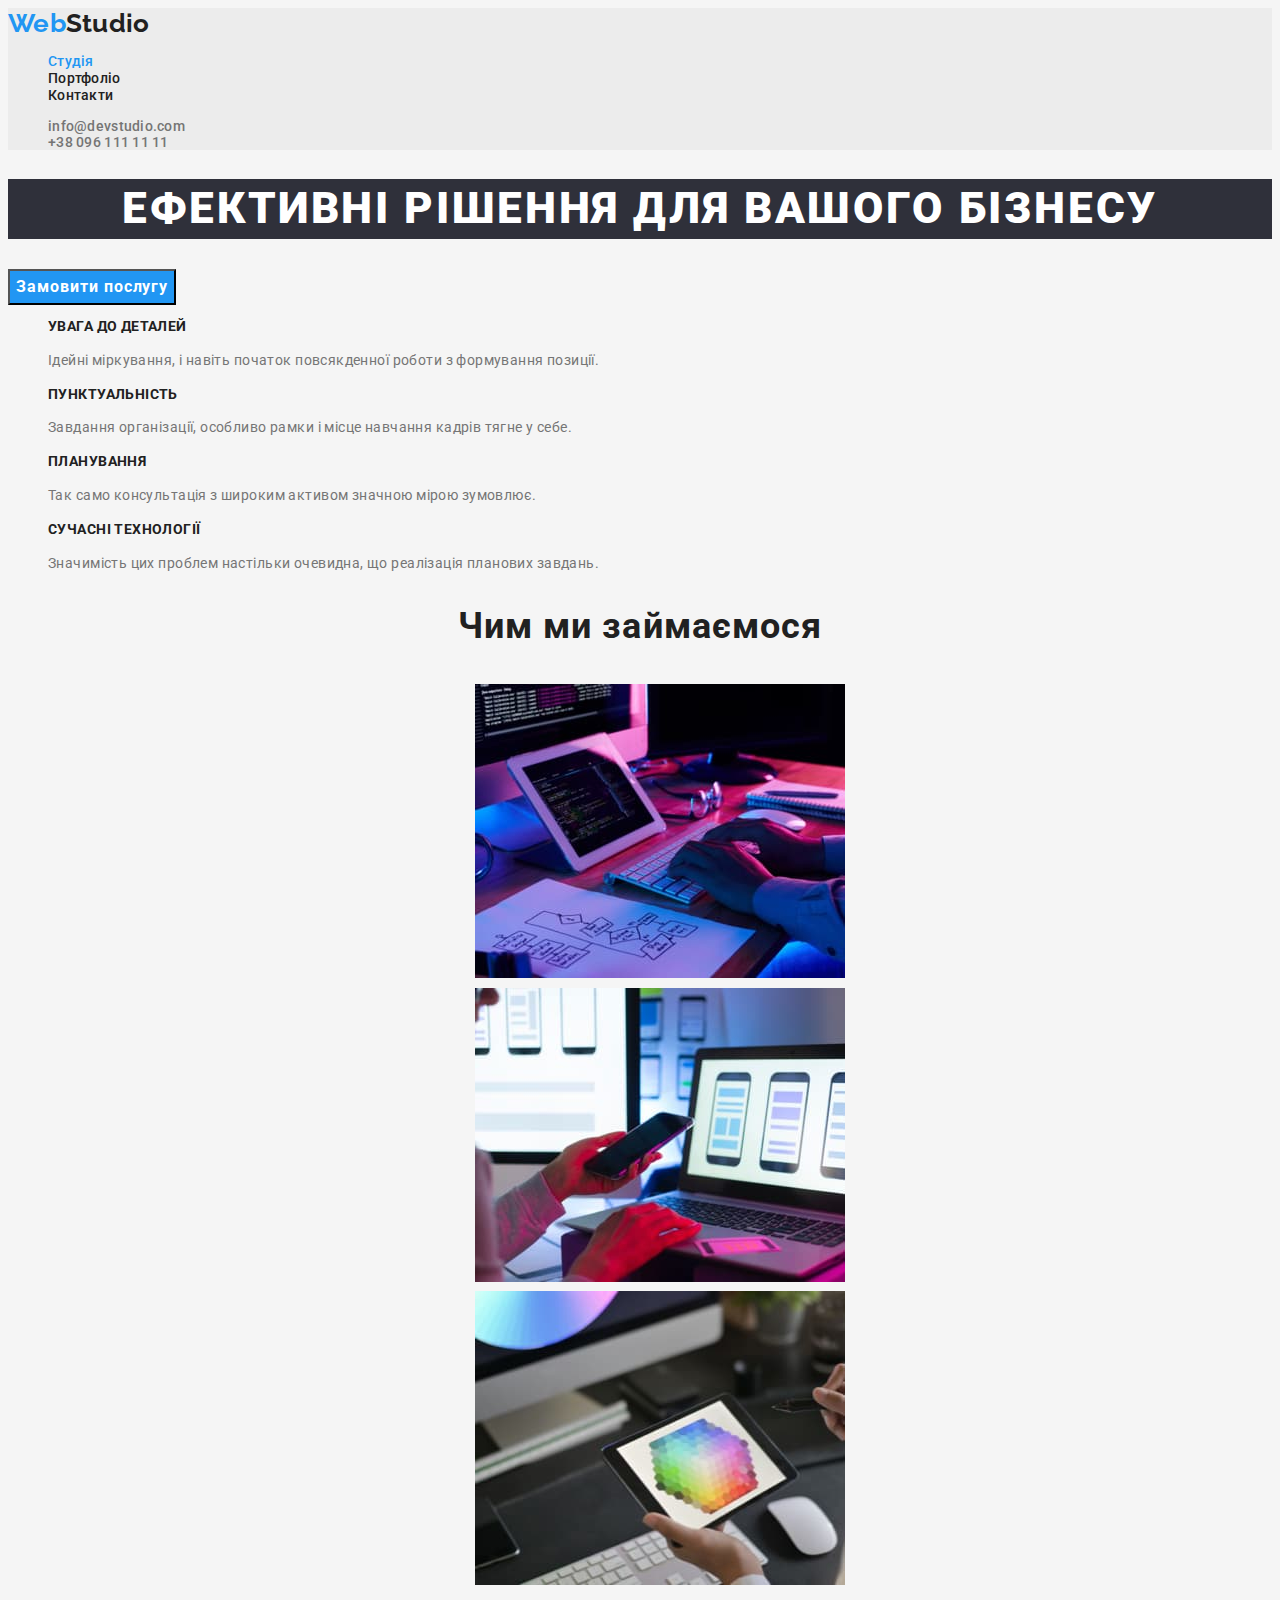
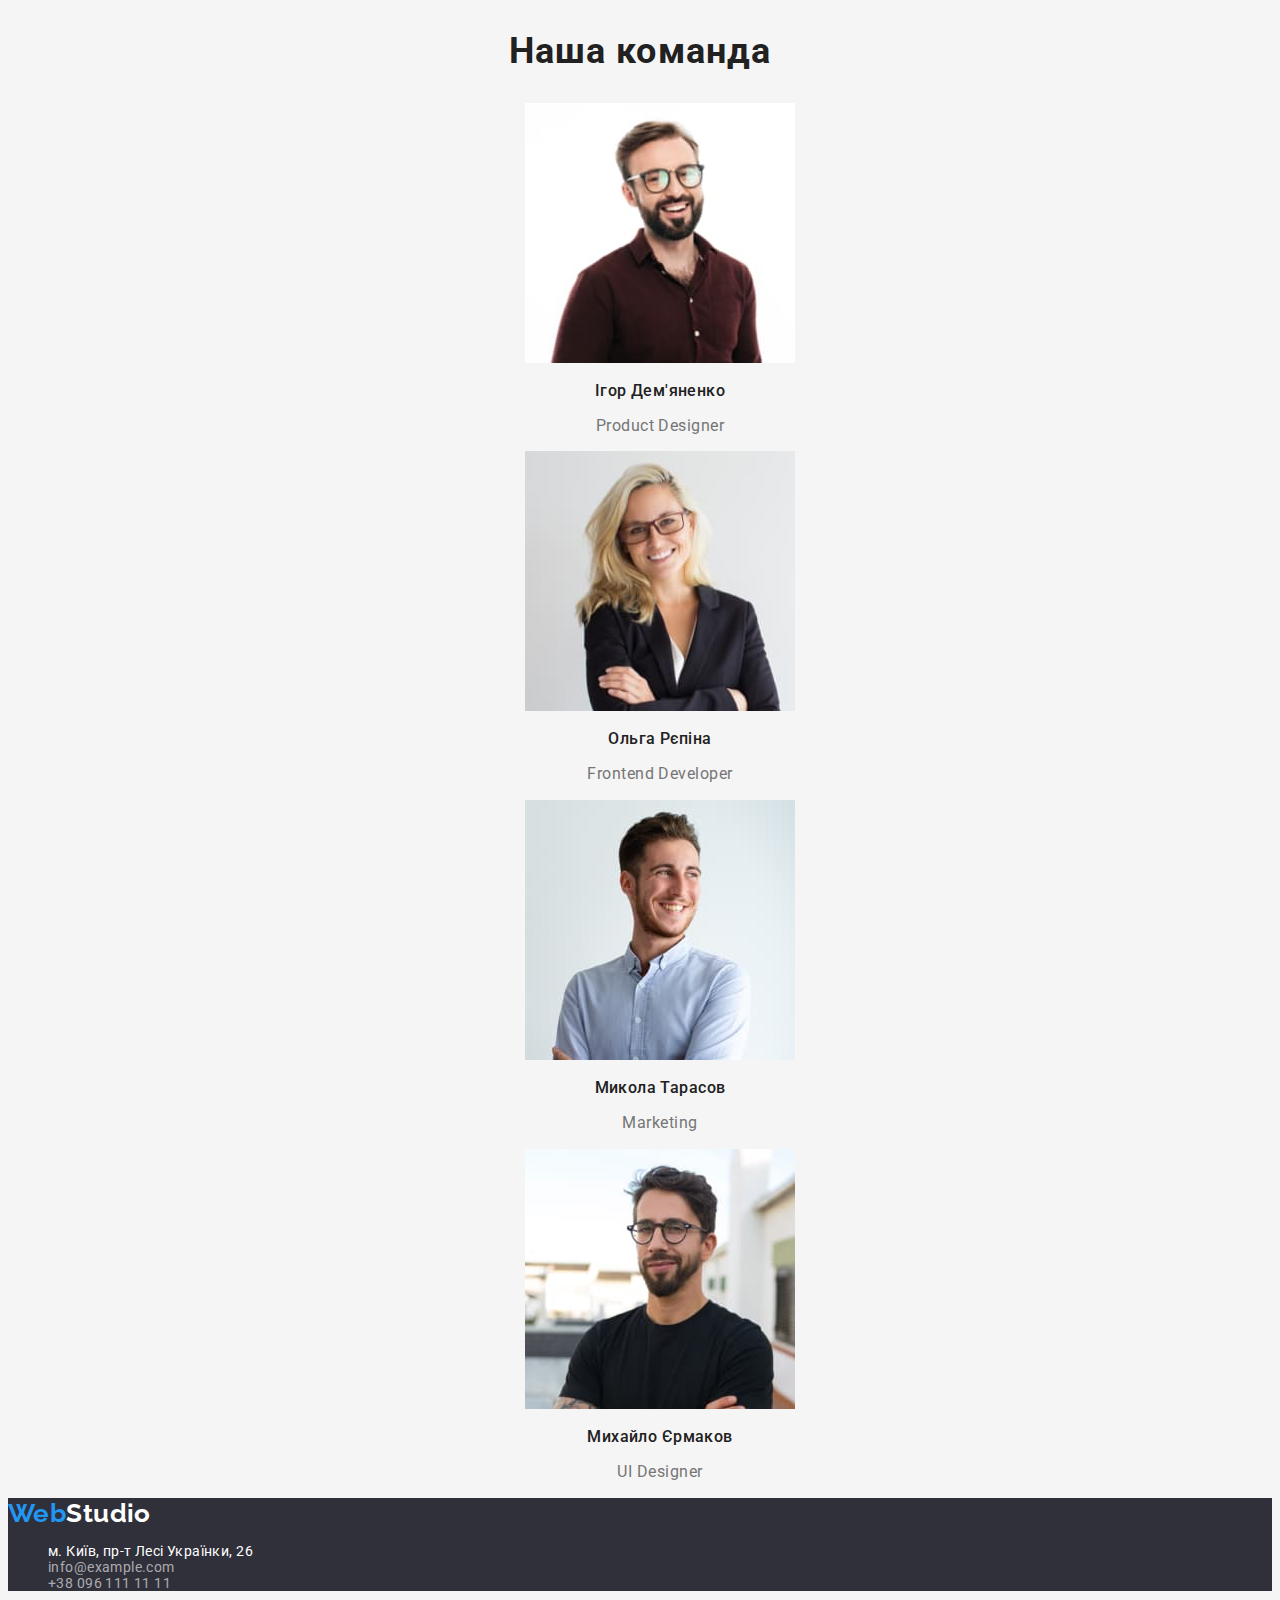
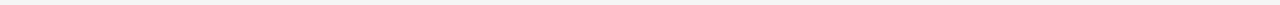
==== commit 6d82dc8a: "виправив кнопки і посилання" ====
--- a/index.html
+++ b/index.html
@@ -12,9 +12,9 @@
 </head>
 <body>
     <header class="header-fonts">
-        <a class="logo-web" href="./index.html">Web<span class="studio">studio</span></a>
+        <a class="logo-web" href="./index.html">Web<span class="studio">Studio</span></a>
         <ul class="site-info">
-            <li><a class="link" href="./index.html">Студія</a></li>
+            <li><a class="link current" href="./index.html">Студія</a></li>
             <li><a class="link" href="./portfolio.html">Портфоліо</a></li>
             <li><a class="link" href="Контакти">Контакти</a></li>
         </ul>
@@ -29,7 +29,7 @@
         <!--hero section-->
         <section>
             <h1>Ефективні рішення для вашого бізнесу</h1>
-            <button class="btn" type="button">Замовити послугу</button>
+            <button class="btn1" type="button">Замовити послугу</button>
         </section>
         <!--quality section-->
         <section>
@@ -55,7 +55,7 @@
         </section>
         <!-- section service -->
         <section class="title">
-            <h2>Чим ми займаємося</h2>
+            <h2 class="title">Чим ми займаємося</h2>
             <ul>
                 <li>
                     <img src="./img/img-1.jpg" alt="Працює програміст" height="294" width="370">
@@ -97,7 +97,7 @@
     </main>
     <!--Footer section-->
     <footer class="footer-info">
-        <a class="logo-web" href="./index.html">Web<span class="studio2">studio</span></a>
+        <a class="logo-web" href="./index.html">Web<span class="studio2">Studio</span></a>
         <address>
             <ul class="color-info">
                 <li><a href="https://goo.gl/maps/TJPPdLGGKsBPAUss6">м. Київ, пр-т Лесі Українки, 26</a></li>
--- a/css/style.css
+++ b/css/style.css
@@ -27,7 +27,7 @@
 body {
     text-decoration: none;
     font-family: "Roboto", sans-serif;
-    background: var(--main-color);
+    background-color: var(--main-color);
     color: var(--secondary-color);
     font-style: normal;
     letter-spacing: 0.03em;
@@ -64,21 +64,22 @@
 }
 
 .site-info a {
-    text-decoration: none;
-    font-weight: 500;
-    line-height: 16px;
+    color: var(--secondary-color);
+    text-decoration: none;
+    font-weight: 500;
+    line-height: 1.14;
     letter-spacing: 0.02em;
 }
 .site-info .link:hover, 
 .site-info .link:focus {
     color: var(--btn-color);
 }
-.site-info .link:active {
+.link.current {
     color: var(--btn-color);
 }
 .contacts a {
-    text-decoration: none;
-    font-style: normal; 
+    color: var(--paragraph-color);
+    text-decoration: none;
     font-weight: 500;      
     letter-spacing: 0.02em; 
 }
@@ -86,21 +87,29 @@
 .contacts a:focus {
     color: var(--btn-color);
 }
-.contacts a:active {
-    color: var(--btn-color);
-}
 
 /* Section btn 1-2 pages */
 
 .btn:hover, .btn:focus {
     background-color: var(--btn-color);
-    color: var(--secondary-color);
+    color: var(--btn-active-color);
     cursor: pointer;
 }
 .btn {
+    font-family: "Roboto", sans-serif;
+    letter-spacing: 0.03em;
     font-weight: 500;
     font-size: 16px;
     line-height: 1.62;
+}
+.btn1 {
+    background-color: var(--btn-color);
+    color: var(--btn-active-color);
+    font-family: "Roboto", sans-serif;
+    font-weight: 700;
+    font-size: 16px;
+    line-height: 1.88;
+    letter-spacing: 0.06em;
 }
 
 /* Pages Studio */
@@ -116,6 +125,7 @@
     text-transform: uppercase;
 }
 .title {
+    font-family: "Roboto", sans-serif;
     font-weight: 700;
     font-size: 36px;
     line-height: 1.16;
@@ -125,35 +135,38 @@
 
 /* Section quality */
 
-.list-title {
-    font-weight: 700;
+.list-title h3{
+    font-weight: 700;
+    font-size: 14px;
     line-height: 1.14;
-    text-transform: uppercase;
 }
 
 .list-title p {
     color: var(--paragraph-color);
-    font-weight: 400;
+    font-size: 14px;
     line-height: 1.71;
 }
 
 /* Section team */
 
+.list-team h3 {
+    font-weight: 500;
+    font-size: 16px;
+    line-height: 1.18;
+}
+.list-team p {
+    color: var(--paragraph-color);
+    font-size: 16px;
+    line-height: 1.18;
+    letter-spacing: 0.03em;
+}
 .list-team {
-    font-weight: 500;
-    font-size: 16px;
-    line-height: 1.18;
     text-align: center;
 }
-.list-team p {
-    color: var(--paragraph-color);
-    font-weight: 400;
-    font-size: 16px;
-}
 
 /* Pages Portfolio - Section main*/
 
-.list-skill {
+.list-skill h2 {
     font-weight: 700;
     font-size: 18px;
     line-height: 2;
